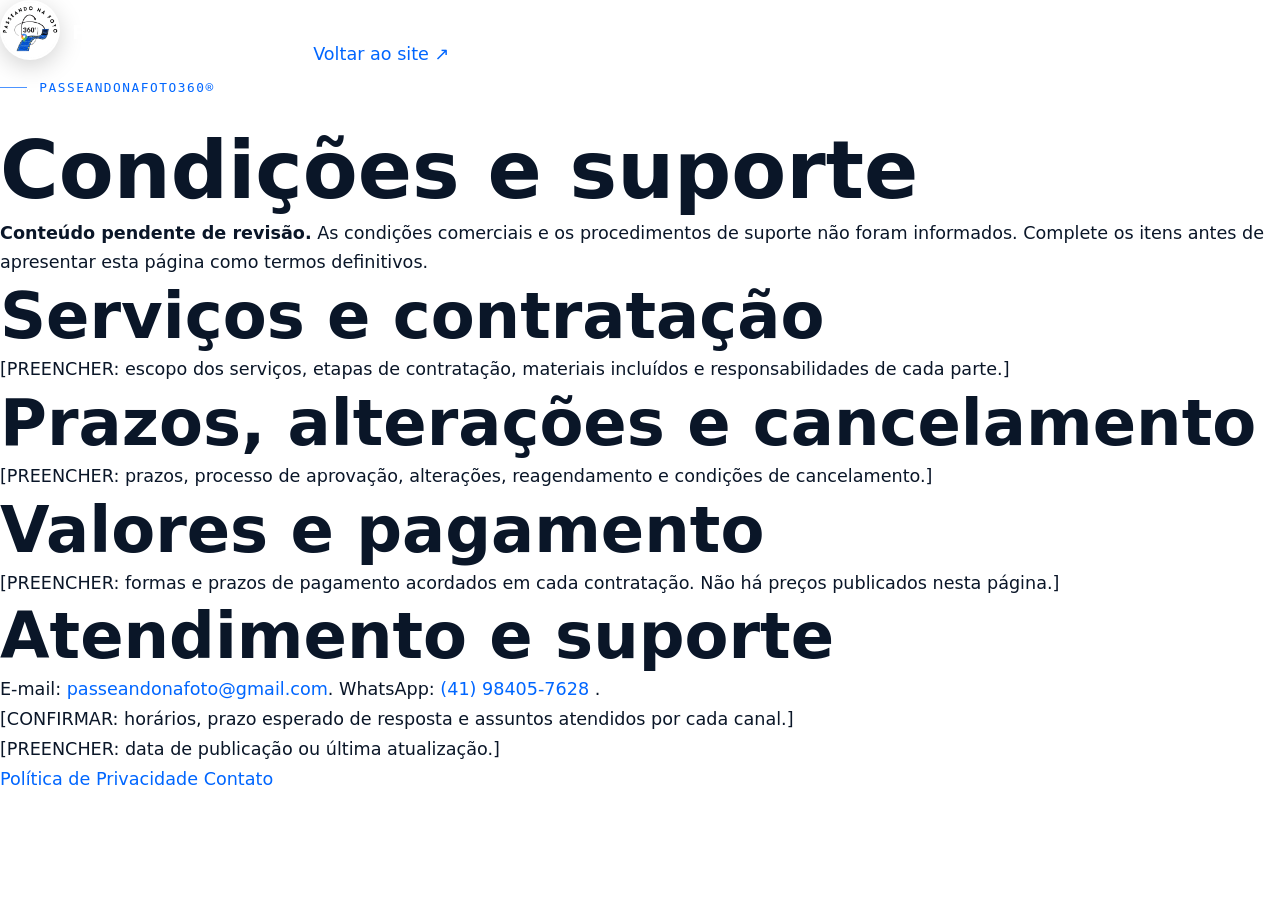
==== projetos/passeandonafoto360/condicoes-e-suporte.html @ 2d9ee75f "Add Passeandonafoto360 redesign case study Co-authored-by: Copilot <223556219+Copilot@users.noreply." ====
<!doctype html>
<html lang="pt-BR">
  <head>
    <meta charset="utf-8">
    <meta name="viewport" content="width=device-width, initial-scale=1">
    <meta name="robots" content="noindex,follow">
    <meta name="theme-color" content="#07101f">
    <title>Condições e suporte | Passeandonafoto360®</title>
    <meta
      name="description"
      content="Condições de atendimento e informações de suporte da Passeandonafoto360®."
    >
    <link rel="stylesheet" href="css/base.css">
    <link rel="stylesheet" href="css/layout.css">
  </head>
  <body class="legal-page">
    <a class="skip-link" href="#conteudo">Pular para o conteúdo</a>
    <header class="legal-top">
      <a class="brand" href="index.html" aria-label="Passeandonafoto360®, voltar ao início">
        <img
          class="brand-logo"
          src="assets/img/43f4f96f05412e91096c1b17351da0f0.png"
          width="732"
          height="732"
          alt=""
          loading="lazy"
        >
        <span class="brand-name">Passeandonafoto360<sup>®</sup></span>
      </a>
      <a class="legal-back" href="index.html">Voltar ao site <span aria-hidden="true">↗</span></a>
    </header>
    <main class="legal-content" id="conteudo">
      <p class="eyebrow eyebrow--blue">Passeandonafoto360®</p>
      <h1>Condições e suporte</h1>
      <p class="legal-notice">
        <strong>Conteúdo pendente de revisão.</strong> As condições comerciais e os
        procedimentos de suporte não foram informados. Complete os itens antes de
        apresentar esta página como termos definitivos.
      </p>
      <section aria-labelledby="conditions-services">
        <h2 id="conditions-services">Serviços e contratação</h2>
        <p>
          [PREENCHER: escopo dos serviços, etapas de contratação, materiais incluídos
          e responsabilidades de cada parte.]
        </p>
      </section>
      <section aria-labelledby="conditions-schedule">
        <h2 id="conditions-schedule">Prazos, alterações e cancelamento</h2>
        <p>
          [PREENCHER: prazos, processo de aprovação, alterações, reagendamento e
          condições de cancelamento.]
        </p>
      </section>
      <section aria-labelledby="conditions-payments">
        <h2 id="conditions-payments">Valores e pagamento</h2>
        <p>
          [PREENCHER: formas e prazos de pagamento acordados em cada contratação.
          Não há preços publicados nesta página.]
        </p>
      </section>
      <section aria-labelledby="conditions-support">
        <h2 id="conditions-support">Atendimento e suporte</h2>
        <p>
          E-mail:
          <a href="mailto:passeandonafoto@gmail.com">passeandonafoto@gmail.com</a>.
          WhatsApp:
          <a href="https://wa.me/5541984057628" target="_blank" rel="noopener noreferrer">
            (41) 98405-7628
          </a>.
        </p>
        <p>
          [CONFIRMAR: horários, prazo esperado de resposta e assuntos atendidos por cada canal.]
        </p>
      </section>
      <p class="legal-updated">[PREENCHER: data de publicação ou última atualização.]</p>
    </main>
    <footer class="legal-footer">
      <a href="politica-de-privacidade.html">Política de Privacidade</a>
      <a href="index.html#contato">Contato</a>
    </footer>
  </body>
</html>
---- projetos/passeandonafoto360/css/base.css ----
/* ==========================================================================
   BASE.CSS - Reset, variáveis, tipografia e utilitários globais
   ========================================================================== */

/* --------------------------------------------------------------------------
   1. CSS Custom Properties (Design Tokens)
   -------------------------------------------------------------------------- */
:root {
  /* Cores da marca */
  --color-brand: #0066FF;           /* Azul vibrante - cor principal */
  --color-brand-dark: #0044CC;      /* Azul mais escuro para hover */
  --color-brand-light: #4D94FF;     /* Azul claro para acentos */
  --color-navy: #0A1628;            /* Azul-marinho bem escuro (quase preto) */
  --color-navy-light: #142840;      /* Azul-marinho um pouco mais claro */
  --color-gray-light: #D3D3D3;      /* Cinza-claro */
  --color-gray-medium: #9CA3AF;     /* Cinza médio */
  --color-gray-dark: #4B5563;       /* Cinza escuro */
  --color-white: #FFFFFF;           /* Branco puro */
  --color-black: #000000;           /* Preto puro */

  /* Cores semânticas */
  --color-bg-primary: var(--color-white);
  --color-bg-secondary: var(--color-gray-light);
  --color-bg-dark: var(--color-navy);
  --color-text-primary: var(--color-navy);
  --color-text-secondary: var(--color-gray-dark);
  --color-text-on-dark: var(--color-white);
  --color-text-on-brand: var(--color-white);
  --color-border: rgba(10, 22, 40, 0.12);
  --color-border-dark: rgba(255, 255, 255, 0.15);

  /* Tipografia */
  --font-display: 'Space Grotesk', system-ui, sans-serif;
  --font-body: 'DM Sans', system-ui, sans-serif;
  --font-mono: ui-monospace, SFMono-Regular, 'SF Mono', Menlo, monospace;

  /* Pesos de fonte */
  --weight-regular: 400;
  --weight-medium: 500;
  --weight-semibold: 600;
  --weight-bold: 700;

  /* Tamanhos de fonte fluidos (clamp) */
  --text-xs: clamp(0.7rem, 0.65rem + 0.25vw, 0.8rem);
  --text-sm: clamp(0.8rem, 0.75rem + 0.25vw, 0.9rem);
  --text-base: clamp(1rem, 0.95rem + 0.25vw, 1.1rem);
  --text-lg: clamp(1.1rem, 1rem + 0.5vw, 1.25rem);
  --text-xl: clamp(1.25rem, 1.1rem + 0.75vw, 1.5rem);
  --text-2xl: clamp(1.5rem, 1.25rem + 1.25vw, 2rem);
  --text-3xl: clamp(2rem, 1.5rem + 2.5vw, 3rem);
  --text-4xl: clamp(2.5rem, 1.75rem + 3.75vw, 4rem);
  --text-5xl: clamp(3rem, 2rem + 5vw, 5rem);

  /* Espaçamento (base 8px) */
  --space-1: 0.25rem;   /* 4px */
  --space-2: 0.5rem;    /* 8px */
  --space-3: 0.75rem;   /* 12px */
  --space-4: 1rem;      /* 16px */
  --space-5: 1.25rem;   /* 20px */
  --space-6: 1.5rem;    /* 24px */
  --space-8: 2rem;      /* 32px */
  --space-10: 2.5rem;   /* 40px */
  --space-12: 3rem;     /* 48px */
  --space-16: 4rem;     /* 64px */
  --space-20: 5rem;     /* 80px */
  --space-24: 6rem;     /* 96px */

  /* Border radius */
  --radius-sm: 4px;
  --radius-md: 8px;
  --radius-lg: 12px;
  --radius-xl: 16px;
  --radius-full: 9999px;

  /* Sombras */
  --shadow-sm: 0 1px 2px rgba(10, 22, 40, 0.05);
  --shadow-md: 0 4px 6px -1px rgba(10, 22, 40, 0.1), 0 2px 4px -2px rgba(10, 22, 40, 0.1);
  --shadow-lg: 0 10px 15px -3px rgba(10, 22, 40, 0.1), 0 4px 6px -4px rgba(10, 22, 40, 0.1);
  --shadow-xl: 0 20px 25px -5px rgba(10, 22, 40, 0.1), 0 8px 10px -6px rgba(10, 22, 40, 0.1);
  --shadow-glow: 0 0 40px rgba(0, 102, 255, 0.3);

  /* Transições */
  --transition-fast: 150ms ease;
  --transition-base: 250ms ease;
  --transition-slow: 400ms ease;

  /* Z-index layers */
  --z-bg: -1;
  --z-base: 1;
  --z-sticky: 100;
  --z-header: 200;
  --z-modal: 300;
  --z-toast: 400;
  --z-tooltip: 500;

  /* Container */
  --container-max: 1280px;
  --container-padding: var(--space-6);

  /* Header height */
  --header-height: 80px;
}

/* Dark mode adjustments */
@media (prefers-color-scheme: dark) {
  :root {
    /* Mantemos as cores da marca, apenas ajustamos se needed */
  }
}

/* Reduzir movimento - acessibilidade */
@media (prefers-reduced-motion: reduce) {
  :root {
    --transition-fast: 0ms;
    --transition-base: 0ms;
    --transition-slow: 0ms;
  }
}

/* --------------------------------------------------------------------------
   2. Reset básico e normalização
   -------------------------------------------------------------------------- */
*,
*::before,
*::after {
  box-sizing: border-box;
  margin: 0;
  padding: 0;
}

html {
  font-size: 16px;
  scroll-behavior: smooth;
  -webkit-text-size-adjust: 100%;
  scroll-padding-top: calc(var(--header-height) + var(--space-6));
}

@media (prefers-reduced-motion: reduce) {
  html {
    scroll-behavior: auto;
  }
}

body {
  font-family: var(--font-body);
  font-size: var(--text-base);
  line-height: 1.6;
  color: var(--color-text-primary);
  background-color: var(--color-bg-primary);
  -webkit-font-smoothing: antialiased;
  -moz-osx-font-smoothing: grayscale;
  text-rendering: optimizeLegibility;
  overflow-x: clip;
}

@supports not (overflow-x: clip) {
  body {
    overflow-x: hidden;
  }
}

/* Tipografia base */
h1, h2, h3, h4, h5, h6 {
  font-family: var(--font-display);
  font-weight: var(--weight-bold);
  line-height: 1.2;
  color: var(--color-text-primary);
}

h1 { font-size: var(--text-5xl); }
h2 { font-size: var(--text-4xl); }
h3 { font-size: var(--text-3xl); }
h4 { font-size: var(--text-2xl); }
h5 { font-size: var(--text-xl); }
h6 { font-size: var(--text-lg); }

p {
  font-size: var(--text-base);
  line-height: 1.7;
}

a {
  color: var(--color-brand);
  text-decoration: none;
  transition: color var(--transition-fast);
}

a:hover {
  color: var(--color-brand-dark);
}

a:focus-visible {
  outline: 2px solid var(--color-brand);
  outline-offset: 2px;
  border-radius: var(--radius-sm);
}

img {
  max-width: 100%;
  height: auto;
  display: block;
}

/* Botões base */
.btn {
  display: inline-flex;
  align-items: center;
  justify-content: center;
  gap: var(--space-3);
  padding: var(--space-4) var(--space-8);
  font-family: var(--font-body);
  font-size: var(--text-base);
  font-weight: var(--weight-semibold);
  line-height: 1;
  border: 2px solid transparent;
  border-radius: var(--radius-full);
  cursor: pointer;
  transition: all var(--transition-base);
  text-decoration: none;
  white-space: nowrap;
}

.btn:focus-visible {
  outline: 2px solid var(--color-brand);
  outline-offset: 3px;
}

.btn--primary {
  background-color: var(--color-brand);
  color: var(--color-white);
  border-color: var(--color-brand);
}

.btn--primary:hover {
  background-color: var(--color-brand-dark);
  border-color: var(--color-brand-dark);
  transform: translateY(-2px);
  box-shadow: var(--shadow-lg);
}

.btn--secondary {
  background-color: transparent;
  color: var(--color-brand);
  border-color: var(--color-brand);
}

.btn--secondary:hover {
  background-color: var(--color-brand);
  color: var(--color-white);
  transform: translateY(-2px);
  box-shadow: var(--shadow-lg);
}

.btn--outline-light {
  background-color: transparent;
  color: var(--color-white);
  border-color: var(--color-white);
}

.btn--outline-light:hover {
  background-color: var(--color-white);
  color: var(--color-navy);
  transform: translateY(-2px);
}

.btn--ghost {
  background-color: transparent;
  color: var(--color-text-primary);
  border-color: transparent;
}

.btn--ghost:hover {
  background-color: var(--color-gray-light);
  color: var(--color-brand);
}

/* Tamanhos de botão */
.btn--sm {
  padding: var(--space-2) var(--space-5);
  font-size: var(--text-sm);
}

.btn--lg {
  padding: var(--space-5) var(--space-10);
  font-size: var(--text-lg);
}

/* Utilitários de layout */
.container {
  width: 100%;
  max-width: var(--container-max);
  margin: 0 auto;
  padding: 0 var(--container-padding);
}

.sr-only {
  position: absolute;
  width: 1px;
  height: 1px;
  padding: 0;
  margin: -1px;
  overflow: hidden;
  clip: rect(0, 0, 0, 0);
  white-space: nowrap;
  border: 0;
}

/* Skip link para acessibilidade */
.skip-link {
  position: absolute;
  top: -100%;
  left: var(--space-4);
  z-index: var(--z-tooltip);
  padding: var(--space-3) var(--space-4);
  background: var(--color-brand);
  color: var(--color-white);
  font-weight: var(--weight-semibold);
  border-radius: var(--radius-md);
  transition: top var(--transition-fast);
}

.skip-link:focus {
  top: var(--space-4);
}

/* Helper para texto circular (logo/selo 360°) */
.text-circular {
  display: inline-block;
  animation: rotate-360 20s linear infinite;
  transform-origin: center;
}

@keyframes rotate-360 {
  from { transform: rotate(0deg); }
  to { transform: rotate(360deg); }
}

/* Pausa animação em prefers-reduced-motion */
@media (prefers-reduced-motion: reduce) {
  .text-circular {
    animation: none;
  }
}

/* Glassmorphism / vidro fosco */
.glass {
  background: rgba(255, 255, 255, 0.1);
  backdrop-filter: blur(20px);
  -webkit-backdrop-filter: blur(20px);
  border: 1px solid rgba(255, 255, 255, 0.15);
}

.glass-dark {
  background: rgba(10, 22, 40, 0.3);
  backdrop-filter: blur(20px);
  -webkit-backdrop-filter: blur(20px);
  border: 1px solid rgba(255, 255, 255, 0.1);
}

/* Gradient text */
.gradient-text {
  background: linear-gradient(135deg, var(--color-brand), var(--color-brand-light));
  -webkit-background-clip: text;
  -webkit-text-fill-color: transparent;
  background-clip: text;
}

/* Divider ornamental */
.divider {
  width: 60px;
  height: 3px;
  background: linear-gradient(90deg, var(--color-brand), var(--color-brand-light));
  border-radius: var(--radius-full);
}

/* Scrollbar personalizada */
::-webkit-scrollbar {
  width: 8px;
  height: 8px;
}

::-webkit-scrollbar-track {
  background: var(--color-gray-light);
}

::-webkit-scrollbar-thumb {
  background: var(--color-brand);
  border-radius: var(--radius-full);
}

::-webkit-scrollbar-thumb:hover {
  background: var(--color-brand-dark);
}

/* Selection */
::selection {
  background: var(--color-brand);
  color: var(--color-white);
}
---- projetos/passeandonafoto360/css/layout.css ----
/* ==========================================================================
   LAYOUT.CSS - Layout styles for the Passeandonafoto360® page
   ========================================================================== */

/* --------------------------------------------------------------------------
   1. Site Header
   -------------------------------------------------------------------------- */
.site-header {
  position: fixed;
  inset: 0 0 auto;
  z-index: var(--z-header);
  color: var(--color-white);
  transition:
    background-color var(--transition-base),
    color var(--transition-base),
    transform var(--transition-base),
    box-shadow var(--transition-base);
}

.site-header.is-scrolled {
  background: rgba(10, 22, 40, 0.78);
  -webkit-backdrop-filter: blur(18px);
  backdrop-filter: blur(18px);
  box-shadow: 0 1px 0 rgba(255, 255, 255, 0.12);
}

.site-header.is-hidden {
  transform: translateY(-100%);
}

.header-progress {
  position: absolute;
  inset: auto 0 0;
  height: 2px;
  background: var(--color-brand-light);
  transform: scaleX(0);
  transform-origin: left center;
}

.header-inner {
  width: min(100%, var(--container-max));
  padding-inline: var(--container-padding);
  min-height: var(--header-height);
  margin-inline: auto;
  display: flex;
  align-items: center;
  justify-content: space-between;
  gap: var(--space-8);
}

.brand {
  display: inline-flex;
  align-items: center;
  gap: var(--space-3);
  color: var(--color-white);
  font-family: var(--font-display);
  font-size: var(--text-lg);
  font-weight: var(--weight-bold);
  letter-spacing: -0.045em;
}

.brand:hover {
  color: var(--color-white);
}

.brand-mark {
  display: grid;
  width: 2.45rem;
  aspect-ratio: 1;
  place-items: center;
  border: 1px solid rgba(255, 255, 255, 0.7);
  border-radius: 50%;
  font-family: var(--font-mono);
  font-size: var(--text-xs);
  letter-spacing: -0.08em;
}

.brand-mark > span {
  font-family: var(--font-display);
  font-weight: var(--weight-bold);
}

.primary-navigation {
  display: flex;
  align-items: center;
  gap: clamp(var(--space-6), 4vw, var(--space-12));
}

.primary-navigation a {
  color: inherit;
  font-size: var(--text-sm);
  font-weight: var(--weight-medium);
}

.primary-navigation a:hover {
  color: var(--color-brand-light);
}

.nav-contact {
  display: inline-flex;
  align-items: center;
  gap: var(--space-2);
  padding: 0.65rem 1rem;
  border: 1px solid rgba(255, 255, 255, 0.5);
  border-radius: var(--radius-full);
}

.nav-contact span {
  color: var(--color-brand-light);
}

.menu-toggle {
  display: none;
  width: 2.75rem;
  aspect-ratio: 1;
  place-items: center;
  border: 1px solid rgba(255, 255, 255, 0.5);
  border-radius: 50%;
  color: var(--color-white);
  background: transparent;
  cursor: pointer;
}

.menu-toggle-lines,
.menu-toggle-lines::before,
.menu-toggle-lines::after {
  display: block;
  width: 1rem;
  height: 1px;
  background: currentColor;
  transition: transform var(--transition-base);
}

.menu-toggle-lines {
  position: relative;
}

.menu-toggle-lines::before,
.menu-toggle-lines::after {
  position: absolute;
  content: "";
  left: 0;
}

.menu-toggle-lines::before {
  transform: translateY(-5px);
}

.menu-toggle-lines::after {
  transform: translateY(5px);
}

.menu-toggle[aria-expanded="true"] .menu-toggle-lines {
  background: transparent;
}

.menu-toggle[aria-expanded="true"] .menu-toggle-lines::before {
  transform: rotate(45deg);
}

.menu-toggle[aria-expanded="true"] .menu-toggle-lines::after {
  transform: rotate(-45deg);
}

/* --------------------------------------------------------------------------
   2. Hero Section
   -------------------------------------------------------------------------- */
.hero {
  position: relative;
  display: grid;
  min-height: min(900px, 100svh);
  min-height: max(680px, 100svh);
  overflow: clip;
  isolation: isolate;
  color: var(--color-white);
  background: #101f35;
}

.hero-backdrop,
.hero-shade,
.hero-grain,
.hero-topline,
.hero-orbit,
.hero-content,
.hero-bottomline,
.hero-scroll {
  position: absolute;
}

/* Backdrop - fundo com gradientes radiais */
.hero-backdrop {
  z-index: -3;
  inset: -8%;
  background:
    radial-gradient(ellipse at 74% 31%, rgba(56, 125, 193, 0.55), transparent 34%),
    radial-gradient(ellipse at 25% 80%, rgba(0, 102, 255, 0.35), transparent 38%),
    linear-gradient(135deg, #253d56 0%, #142840 44%, #07101f 100%);
  transform: scale(1.08);
}

.hero-backdrop::before,
.hero-backdrop::after {
  position: absolute;
  content: "";
  border: 1px solid rgba(255, 255, 255, 0.11);
  border-radius: 50%;
  aspect-ratio: 1;
}

.hero-backdrop::before {
  width: min(72vw, 840px);
  right: -5%;
  top: 10%;
}

.hero-backdrop::after {
  width: min(50vw, 580px);
  right: 6%;
  top: 20%;
}

/* Shade - overlay escuro para legibilidade */
.hero-shade {
  z-index: -2;
  inset: 0;
  background:
    linear-gradient(90deg, rgba(7, 16, 31, 0.82), rgba(7, 16, 31, 0.12) 85%),
    linear-gradient(0deg, rgba(7, 16, 31, 0.54), transparent 52%);
}

/* Grain textura sutil */
.hero-grain {
  z-index: -1;
  inset: 0;
  pointer-events: none;
  opacity: 0.18;
  background-image: radial-gradient(rgba(255, 255, 255, 0.32) 0.55px, transparent 0.65px);
  background-size: 5px 5px;
  mask-image: linear-gradient(90deg, #000, transparent 80%);
}

/* Top line - linha superior com marca e nota */
.hero-topline {
  top: calc(var(--header-height) + clamp(1.5rem, 5vh, 3.75rem));
  left: max(var(--container-padding), calc((100vw - var(--container-max)) / 2));
  right: max(var(--container-padding), calc((100vw - var(--container-max)) / 2));
  display: flex;
  align-items: center;
  justify-content: space-between;
}

.hero-topline .eyebrow {
  margin: 0;
}

.eyebrow {
  display: inline-flex;
  align-items: center;
  gap: var(--space-3);
  margin-bottom: var(--space-6);
  color: rgba(255, 255, 255, 0.78);
  font-family: var(--font-mono);
  font-size: var(--text-xs);
  letter-spacing: 0.12em;
  text-transform: uppercase;
}

.eyebrow::before {
  width: 1.7rem;
  height: 1px;
  content: "";
  background: var(--color-brand-light);
}

.hero-topline-note {
  color: rgba(255, 255, 255, 0.68);
  font-family: var(--font-mono);
  font-size: var(--text-xs);
  letter-spacing: 0.03em;
}

/* Orbit - selo 360° girando */
.hero-orbit {
  top: 23%;
  right: clamp(8%, calc((100vw - var(--container-max)) / 2), 18%);
  display: grid;
  width: clamp(112px, 15vw, 190px);
  aspect-ratio: 1;
  place-items: center;
  border: 1px solid rgba(255, 255, 255, 0.45);
  border-radius: 50%;
  color: var(--color-white);
  background: rgba(255, 255, 255, 0.07);
  -webkit-backdrop-filter: blur(8px);
  backdrop-filter: blur(8px);
}

.hero-orbit::before,
.hero-orbit::after {
  position: absolute;
  inset: 10%;
  border: 1px solid rgba(255, 255, 255, 0.2);
  border-radius: 50%;
  content: "";
}

.hero-orbit::after {
  inset: -8%;
  border-color: rgba(169, 203, 255, 0.35);
}

.hero-orbit .text-circular {
  font-family: var(--font-display);
  font-size: clamp(1.5rem, 4vw, 3rem);
  font-weight: var(--weight-bold);
  letter-spacing: -0.08em;
}

.orbit-caption {
  position: absolute;
  bottom: -2.1rem;
  color: rgba(255, 255, 255, 0.55);
  font-family: var(--font-mono);
  font-size: 0.58rem;
  letter-spacing: 0.12em;
  text-transform: uppercase;
  white-space: nowrap;
}

/* Hero Content - título e CTA principal */
.hero-content {
  inset: 50% auto auto max(8vw, calc((100vw - var(--container-max)) / 2));
  width: min(760px, 80vw);
  transform: translateY(-45%);
}

.hero-kicker {
  margin-bottom: var(--space-5);
  color: var(--color-brand-light);
  font-family: var(--font-mono);
  font-size: var(--text-xs);
  letter-spacing: 0.13em;
  text-transform: uppercase;
}

.hero h1 {
  max-width: 13ch;
  color: var(--color-white);
  font-size: clamp(3.2rem, 8.5vw, 7.5rem);
  letter-spacing: -0.075em;
  line-height: 0.98;
}

.hero h1 span {
  display: block;
  color: var(--color-brand-light);
}

.hero-subtitle {
  max-width: 29rem;
  margin-top: var(--space-8);
  color: rgba(255, 255, 255, 0.84);
  font-family: var(--font-display);
  font-size: clamp(var(--text-lg), 2vw, var(--text-2xl));
  font-weight: var(--weight-medium);
  line-height: 1.3;
}

.btn--hero {
  display: inline-flex;
  justify-content: space-between;
  min-width: 15.5rem;
  margin-top: var(--space-8);
  padding: 0.85rem 0.9rem 0.85rem 1.25rem;
  border: 1px solid rgba(255, 255, 255, 0.68);
  border-radius: var(--radius-full);
  color: #fff;
  background: rgba(255, 255, 255, 0.06);
  font-size: var(--text-sm);
  transition:
    color var(--transition-base),
    background-color var(--transition-base),
    border-color var(--transition-base),
    transform var(--transition-base);
}

.btn--hero:hover {
  transform: translateY(-3px);
  border-color: #fff;
  color: var(--color-navy);
  background: #fff;
}

.btn-arrow {
  display: grid;
  width: 2rem;
  aspect-ratio: 1;
  place-items: center;
  border-radius: 50%;
  color: var(--color-navy);
  background: var(--color-brand-light);
  font-size: 1rem;
  transition: transform var(--transition-base);
}

.btn--hero:hover .btn-arrow {
  transform: rotate(45deg);
}

/* Bottom line - linha inferior */
.hero-bottomline {
  bottom: var(--space-8);
  left: max(var(--container-padding), calc((100vw - var(--container-max)) / 2));
  right: max(5rem, calc((100vw - var(--container-max)) / 2));
  display: flex;
  justify-content: space-between;
  padding-top: var(--space-4);
  border-top: 1px solid rgba(255, 255, 255, 0.2);
}

.hero-bottomline span {
  color: rgba(255, 255, 255, 0.68);
  font-family: var(--font-mono);
  font-size: var(--text-xs);
  letter-spacing: 0.03em;
}

/* Scroll indicator */
.hero-scroll {
  right: max(var(--container-padding), calc((100vw - var(--container-max)) / 2));
  bottom: 6rem;
  display: flex;
  align-items: center;
  gap: 0.7rem;
  color: rgba(255, 255, 255, 0.75);
  font-family: var(--font-mono);
  font-size: var(--text-xs);
  letter-spacing: 0.1em;
  text-transform: uppercase;
  writing-mode: horizontal-tb;
}

.scroll-line {
  position: relative;
  display: block;
  width: 3rem;
  height: 1px;
  overflow: hidden;
  background: rgba(255, 255, 255, 0.35);
}

.scroll-line::after {
  position: absolute;
  inset: 0;
  content: "";
  background: var(--color-brand-light);
  transform: translateX(-100%);
  animation: scroll-line 1.8s ease-in-out infinite;
}

@keyframes scroll-line {
  50%, 100% { transform: translateX(100%); }
}

/* --------------------------------------------------------------------------
   3. Partnerships Section (Parcerias)
   -------------------------------------------------------------------------- */
.section-pad {
  padding-block: clamp(5.5rem, 11vw, 10rem);
}

.partnerships {
  position: relative;
  padding-block: clamp(5.5rem, 10vw, 9rem);
  background: var(--color-brand);
  overflow: hidden;
}

.partnerships-grid {
  display: grid;
  grid-template-columns: minmax(280px, 0.82fr) minmax(0, 1.18fr);
  align-items: center;
  gap: clamp(3rem, 9vw, 9rem);
}

.partnership-visual {
  position: relative;
  min-height: 370px;
  display: grid;
  place-items: center;
}

.partnership-art {
  position: relative;
  display: grid;
  width: min(100%, 410px);
  min-height: 330px;
  place-items: center;
  overflow: hidden;
  border: 1px solid rgba(255, 255, 255, 0.22);
  border-radius: 48% 48% 12px 12px;
  background:
    radial-gradient(ellipse at 50% 46%, rgba(255, 255, 255, 0.22), transparent 33%),
    linear-gradient(145deg, rgba(4, 41, 126, 0.48), rgba(3, 45, 122, 0.08));
}

.partnership-art::before,
.partnership-art::after {
  position: absolute;
  width: 72%;
  aspect-ratio: 1;
  border: 1px solid rgba(255, 255, 255, 0.16);
  border-radius: 50%;
  content: "";
}

.partnership-art::after {
  width: 54%;
  border-style: dashed;
}

.brand-mark--large {
  z-index: 1;
  width: 8rem;
  border-color: rgba(255, 255, 255, 0.86);
  background: rgba(255, 255, 255, 0.12);
}

.brand-mark--large > span {
  font-size: 1.55rem;
}

.partnership-stamp {
  position: absolute;
  bottom: 13%;
  left: 10%;
  color: rgba(255, 255, 255, 0.72);
  font-family: var(--font-mono);
  font-size: var(--text-xs);
  letter-spacing: 0.14em;
  line-height: 1.7;
}

.partnership-spark {
  position: absolute;
  top: 14%;
  right: 14%;
  color: #b7d4ff;
  font-size: 2rem;
}

.image-note {
  position: absolute;
  right: 0;
  bottom: 0;
  color: rgba(255, 255, 255, 0.72);
  font-family: var(--font-mono);
  font-size: var(--text-xs);
}

.eyebrow--blue {
  color: var(--color-brand);
}

.partnership-copy .eyebrow {
  color: rgba(255, 255, 255, 0.72);
}

.partnerships .section-title {
  color: #fff;
}

.section-title {
  max-width: 13ch;
  margin-bottom: var(--space-6);
  font-size: clamp(2.6rem, 5.5vw, 5rem);
  letter-spacing: -0.075em;
  line-height: 0.98;
}

.section-title span {
  color: var(--color-brand);
}

.partnerships .section-title span {
  color: #b6d2ff;
}

.body-copy {
  max-width: 48ch;
  color: #495467;
  font-size: var(--text-base);
  line-height: 1.8;
}

.body-copy--light {
  color: rgba(255, 255, 255, 0.72);
}

.text-link {
  display: inline-flex;
  gap: var(--space-4);
  align-items: center;
  margin-top: var(--space-8);
  color: #fff;
  font-size: var(--text-sm);
  font-weight: var(--weight-semibold);
}

.text-link span {
  display: grid;
  width: 2.2rem;
  aspect-ratio: 1;
  place-items: center;
  border: 1px solid rgba(255, 255, 255, 0.6);
  border-radius: 50%;
  transition: transform var(--transition-base);
}

.text-link:hover {
  color: #fff;
}

.text-link:hover span {
  transform: translate(3px, -3px);
}

/* --------------------------------------------------------------------------
   4. Reveal Animations (base styles)
   -------------------------------------------------------------------------- */
.reveal {
  opacity: 1;
  transform: translateY(0);
  transition:
    opacity 700ms ease,
    transform 700ms cubic-bezier(0.2, 0.7, 0.2, 1);
}

html.js-ready .reveal:not(.is-visible) {
  opacity: 0;
  transform: translateY(1.25rem);
}

.reveal[data-reveal-delay="1"] { transition-delay: 100ms; }
.reveal[data-reveal-delay="2"] { transition-delay: 200ms; }
.reveal[data-reveal-delay="3"] { transition-delay: 300ms; }

/* --------------------------------------------------------------------------
   5. Responsive - Mobile (< 720px)
   -------------------------------------------------------------------------- */
@media (max-width: 720px) {
  :root {
    --header-height: 70px;
    --container-padding: var(--space-5);
  }

  .header-inner {
    gap: var(--space-4);
  }

  .brand {
    font-size: var(--text-base);
  }

  .brand-mark {
    width: 2.15rem;
  }

  .menu-toggle {
    display: grid;
    z-index: 1;
  }

  .primary-navigation {
    position: absolute;
    inset: var(--header-height) 0 auto;
    display: grid;
    gap: 0;
    padding: var(--space-3) var(--container-padding) var(--space-6);
    color: var(--color-white);
    background: rgba(10, 22, 40, 0.96);
    -webkit-backdrop-filter: blur(18px);
    backdrop-filter: blur(18px);
    opacity: 0;
    visibility: hidden;
    transform: translateY(-0.5rem);
    transition:
      opacity var(--transition-base),
      transform var(--transition-base),
      visibility var(--transition-base);
  }

  .primary-navigation.is-open {
    opacity: 1;
    visibility: visible;
    transform: translateY(0);
  }

  .primary-navigation a {
    padding-block: var(--space-4);
    border-bottom: 1px solid rgba(255, 255, 255, 0.12);
  }

  .nav-contact {
    width: fit-content;
    margin-top: var(--space-3);
  }

  .hero {
    min-height: max(700px, 100svh);
  }

  .hero-topline {
    top: calc(var(--header-height) + 1.5rem);
    right: var(--container-padding);
    left: var(--container-padding);
  }

  .hero-topline-note {
    display: none;
  }

  .hero-content {
    inset: 53% var(--container-padding) auto;
    width: auto;
  }

  .hero h1 {
    max-width: 8ch;
    font-size: clamp(3.8rem, 16vw, 6rem);
  }

  .hero-subtitle {
    max-width: 18rem;
    margin-top: var(--space-6);
  }

  .hero-orbit {
    top: 17%;
    right: var(--container-padding);
    width: 105px;
  }

  .hero-orbit .text-circular {
    font-size: 2.1rem;
  }

  .orbit-caption {
    display: none;
  }

  .hero-bottomline {
    right: var(--container-padding);
    bottom: var(--space-5);
    left: var(--container-padding);
    font-size: 0.58rem;
  }

  .hero-bottomline span:last-child {
    display: none;
  }

  .hero-scroll {
    right: var(--container-padding);
    bottom: 4.5rem;
  }

  .partnerships-grid {
    grid-template-columns: 1fr;
    gap: var(--space-8);
  }

  .partnership-visual {
    min-height: 280px;
    order: 2;
  }

  .partnership-art {
    min-height: 260px;
  }

  .partnership-copy {
    order: 1;
  }

  .section-title {
    max-width: 12ch;
  }
}

@media (max-width: 380px) {
  .brand {
    gap: var(--space-2);
    font-size: var(--text-sm);
  }

  .brand-name {
    font-size: 0.82rem;
  }

  .hero h1 {
    font-size: 3.45rem;
  }
}

/* --------------------------------------------------------------------------
   6. Prefers Reduced Motion
   -------------------------------------------------------------------------- */
@media (prefers-reduced-motion: reduce) {
  .scroll-line::after {
    animation: none;
  }

  .text-circular {
    animation: none;
  }

  .hero-content[data-parallax] {
    transform: translateY(-45%) !important;
  }
}

/* Component styles for images, navigation, content sections, and contact elements. */
.header-inner {
  min-height: var(--header-height);
}

.brand-logo {
  display: block;
  width: 3.75rem;
  height: 3.75rem;
  flex: 0 0 auto;
  border: 2px solid rgba(255, 255, 255, 0.9);
  border-radius: 50%;
  background: #fff;
  box-shadow: 0 6px 24px rgba(0, 0, 0, 0.18);
  object-fit: cover;
}

.brand--footer .brand-logo {
  width: 2.75rem;
  height: 2.75rem;
}

.hero {
  min-height: max(680px, 100svh);
}

.hero-backdrop {
  overflow: hidden;
}

.hero-photo {
  position: absolute;
  inset: -5%;
  width: 110%;
  height: 110%;
  max-width: none;
  object-fit: cover;
  object-position: center 46%;
  opacity: 0.62;
  filter: saturate(0.78);
}

.hero-backdrop::before,
.hero-backdrop::after {
  z-index: 1;
  pointer-events: none;
}

.hero-topline,
.hero-bottomline,
.hero-scroll {
  z-index: 2;
}

.hero-orbit,
.hero-content {
  z-index: 2;
}

.hero-orbit {
  width: clamp(180px, 20vw, 248px);
}

.hero-orbit-logo {
  display: block;
  width: 76%;
  height: auto;
  aspect-ratio: 1;
  border: 5px solid rgba(255, 255, 255, 0.9);
  border-radius: 50%;
  background: #fff;
  box-shadow: 0 16px 50px rgba(3, 12, 27, 0.35);
  object-fit: cover;
}

.orbit-caption {
  left: 50%;
  transform: translateX(-50%);
}

.hero-bottomline {
  right: max(14rem, calc((100vw - var(--container-max)) / 2));
}

.hero-bottomline > span {
  flex: 0 0 auto;
}

.partnership-visual {
  min-height: 390px;
}

.partnership-photo-frame {
  position: relative;
  width: min(100%, 340px);
  aspect-ratio: 0.78;
  margin: 0;
  overflow: hidden;
  border: 1px solid rgba(255, 255, 255, 0.45);
  border-radius: 48% 48% var(--radius-md) var(--radius-md);
  box-shadow: 0 24px 70px rgba(3, 25, 82, 0.3);
}

.partnership-photo-frame::after {
  position: absolute;
  inset: 45% 0 0;
  content: "";
  background: linear-gradient(transparent, rgba(4, 17, 43, 0.78));
}

.partnership-photo-frame > img {
  width: 100%;
  height: 100%;
  object-fit: cover;
  object-position: center 42%;
}

.partnership-photo-frame figcaption {
  position: absolute;
  z-index: 1;
  right: var(--space-5);
  bottom: var(--space-5);
  left: var(--space-5);
  color: #fff;
  font-family: var(--font-display);
  font-size: var(--text-sm);
  font-weight: var(--weight-semibold);
}

.partnership-logo {
  position: absolute;
  top: 0;
  right: 2%;
  z-index: 2;
  width: clamp(5.5rem, 11vw, 8rem);
  height: auto;
  border: 4px solid rgba(255, 255, 255, 0.8);
  border-radius: 50%;
  background: #fff;
  box-shadow: 0 12px 32px rgba(3, 25, 82, 0.22);
}

.site-footer {
  color: #fff;
  background: #07101f;
}

.footer-inner {
  display: flex;
  align-items: center;
  justify-content: space-between;
  flex-wrap: wrap;
  gap: var(--space-6);
  padding-block: var(--space-8);
}

.site-footer .brand {
  color: #fff;
  font-size: var(--text-sm);
}

.site-footer p,
.footer-top,
.footer-legal a {
  color: rgba(255, 255, 255, 0.72);
  font-size: var(--text-xs);
}

.footer-top:hover,
.footer-legal a:hover {
  color: #fff;
}

.footer-legal {
  display: flex;
  flex-wrap: wrap;
  gap: var(--space-5);
}

.whatsapp-float {
  position: fixed;
  right: clamp(1rem, 3vw, 2rem);
  bottom: max(1rem, env(safe-area-inset-bottom));
  z-index: var(--z-tooltip);
  display: inline-flex;
  align-items: center;
  gap: 0.55rem;
  padding: 0.55rem 1rem 0.55rem 0.7rem;
  border: 1px solid rgba(255, 255, 255, 0.78);
  border-radius: var(--radius-full);
  color: #fff;
  background: #159b63;
  box-shadow: 0 8px 26px rgba(4, 35, 25, 0.28);
  font-size: var(--text-sm);
  font-weight: var(--weight-semibold);
  transition:
    background-color var(--transition-base),
    box-shadow var(--transition-base),
    transform var(--transition-base);
}

.whatsapp-float svg {
  width: 1.7rem;
  fill: currentColor;
}

.whatsapp-float:hover {
  transform: translateY(-3px);
  color: #fff;
  background: #087c4b;
  box-shadow: 0 12px 32px rgba(4, 35, 25, 0.38);
}

@media (max-width: 720px) {
  .brand-logo {
    width: 3.25rem;
    height: 3.25rem;
  }

  .hero-orbit {
    top: 17%;
    width: 6.75rem;
  }

  .hero-orbit-logo {
    width: 78%;
    border-width: 3px;
  }

  .partnership-visual {
    min-height: 300px;
    width: min(100%, 420px);
    margin-inline: auto;
  }

  .partnership-photo-frame {
    width: min(80%, 300px);
  }

  .partnership-logo {
    right: 0;
    width: 5.75rem;
  }

  .footer-inner {
    align-items: flex-start;
    flex-direction: column;
  }

  .footer-legal {
    gap: var(--space-4);
  }

  .whatsapp-float {
    right: 0.75rem;
    bottom: max(0.75rem, env(safe-area-inset-bottom));
  }
}

@media (prefers-reduced-motion: reduce) {
  .whatsapp-float {
    transition: none;
  }
}

.services {
  position: relative;
  isolation: isolate;
  overflow: hidden;
  color: #fff;
  background: #07101f;
}

.services-backdrop,
.services-overlay {
  position: absolute;
  inset: 0;
  z-index: -2;
}

.services-backdrop {
  overflow: hidden;
  background:
    radial-gradient(ellipse at 73% 36%, rgba(1, 103, 255, 0.24), transparent 37%),
    linear-gradient(125deg, #1b2b3c, #08111e 72%);
}

.services-photo {
  position: absolute;
  inset: -8% 0;
  width: 100%;
  height: 116%;
  max-width: none;
  object-fit: cover;
  object-position: center 38%;
  opacity: 0.43;
  filter: saturate(0.75);
}

.services-overlay {
  z-index: -1;
  background:
    linear-gradient(90deg, rgba(4, 12, 24, 0.78), rgba(4, 12, 24, 0.48)),
    linear-gradient(0deg, rgba(4, 12, 24, 0.52), transparent);
}

.services-grid {
  display: grid;
  grid-template-columns: minmax(0, 0.75fr) minmax(0, 1.25fr);
  align-items: center;
  gap: clamp(2.5rem, 8vw, 8rem);
}

.services .eyebrow,
.testimonials .eyebrow,
.contact-cta .eyebrow {
  color: rgba(255, 255, 255, 0.72);
}

.section-title--light {
  color: #fff;
}

.section-title--light span {
  color: #b6d2ff;
}

.service-list {
  position: relative;
  z-index: 1;
}

.service-card {
  display: grid;
  grid-template-columns: 2.5rem minmax(0, 1fr) auto;
  align-items: center;
  gap: var(--space-5);
  padding-block: clamp(1.5rem, 3vw, 2.5rem);
  border-top: 1px solid rgba(255, 255, 255, 0.25);
}

.service-card:last-child {
  border-bottom: 1px solid rgba(255, 255, 255, 0.25);
}

.service-number,
.work-category {
  color: #a9cbff;
  font-family: var(--font-mono);
  font-size: var(--text-xs);
}

.service-card h3 {
  color: #fff;
  font-size: clamp(1.35rem, 2.8vw, 2.5rem);
  letter-spacing: -0.05em;
}

.service-card > a {
  display: inline-flex;
  align-items: center;
  gap: 0.45rem;
  padding: 0.45rem 0.65rem;
  border: 1px solid rgba(255, 255, 255, 0.42);
  border-radius: var(--radius-full);
  color: #fff;
  font-size: var(--text-xs);
  white-space: nowrap;
}

.service-card > a:hover {
  color: var(--color-navy);
  background: #fff;
}

.services-decoration {
  position: absolute;
  right: -0.03em;
  bottom: -0.58em;
  z-index: -1;
  color: rgba(255, 255, 255, 0.035);
  font-family: var(--font-display);
  font-size: clamp(18rem, 45vw, 45rem);
  font-weight: 700;
  letter-spacing: -0.15em;
  line-height: 1;
  pointer-events: none;
}

.feature-section {
  background: #f0f1f3;
}

.feature-grid,
.personalized-grid {
  display: grid;
  grid-template-columns: minmax(0, 0.9fr) minmax(0, 1.1fr);
  align-items: center;
  gap: clamp(2.5rem, 8vw, 8rem);
}

.feature-copy,
.personalized-copy {
  padding-block: var(--space-8);
}

.btn--dark {
  display: inline-flex;
  align-items: center;
  gap: var(--space-8);
  margin-top: var(--space-8);
  padding: 0.85rem 1.1rem;
  border: 1px solid var(--color-navy);
  border-radius: var(--radius-full);
  color: var(--color-navy);
  background: transparent;
  font-size: var(--text-sm);
}

.btn--dark:hover {
  transform: translateY(-2px);
  color: #fff;
  background: var(--color-navy);
}

.btn--dark .btn-arrow {
  color: #fff;
  background: var(--color-brand);
}

.feature-visual,
.personalized-visual {
  position: relative;
}

.image-placeholder {
  position: relative;
  min-height: clamp(320px, 42vw, 540px);
  overflow: hidden;
  isolation: isolate;
  background: #24384c;
}

.image-placeholder::after {
  position: absolute;
  z-index: -1;
  inset: 35% 0 0;
  content: "";
  background: linear-gradient(transparent, rgba(4, 12, 24, 0.65));
}

.image-placeholder > img {
  position: absolute;
  z-index: -2;
  inset: -10% 0;
  width: 100%;
  height: 120%;
  max-width: none;
  object-fit: cover;
  object-position: center;
  transition: transform 700ms cubic-bezier(0.2, 0.7, 0.2, 1);
}

.feature-visual:hover .image-placeholder > img {
  transform: scale(1.035);
}

.image-placeholder--food > img {
  object-position: center 48%;
}

.image-placeholder--people {
  min-height: clamp(340px, 45vw, 580px);
}

.image-placeholder--people > img {
  object-position: center 40%;
}

.placeholder-label {
  position: absolute;
  right: var(--space-6);
  bottom: var(--space-6);
  left: var(--space-6);
  display: flex;
  justify-content: space-between;
  gap: var(--space-4);
  color: #fff;
  font-family: var(--font-mono);
  font-size: var(--text-xs);
  letter-spacing: 0.08em;
  text-transform: uppercase;
}

.visual-index {
  display: block;
  margin-top: var(--space-4);
  color: #637086;
  font-family: var(--font-mono);
  font-size: 0.68rem;
  letter-spacing: 0.1em;
}

.personalized {
  background: #fff;
}

.personalized-grid {
  grid-template-columns: minmax(0, 1.1fr) minmax(0, 0.9fr);
}

.client-count {
  display: flex;
  align-items: baseline;
  flex-wrap: wrap;
  gap: var(--space-3);
  margin-top: var(--space-10);
  padding-top: var(--space-6);
  border-top: 1px solid rgba(7, 16, 31, 0.16);
}

.client-count-number {
  color: var(--color-brand);
  font-family: var(--font-display);
  font-size: clamp(3.8rem, 7vw, 6.5rem);
  font-weight: var(--weight-bold);
  letter-spacing: -0.09em;
  line-height: 0.9;
}

.client-count-prefix,
.client-count-label {
  color: #495467;
  font-size: var(--text-sm);
}

.work-section {
  background: #f3f4f6;
}

.section-heading,
.testimonials-heading {
  display: flex;
  align-items: end;
  justify-content: space-between;
  gap: var(--space-8);
  margin-bottom: clamp(2rem, 5vw, 4.5rem);
}

.section-heading .section-title,
.testimonials-heading .section-title {
  margin-bottom: 0;
}

.heading-aside {
  padding-bottom: 0.4rem;
  color: #637086;
  font-family: var(--font-mono);
  font-size: var(--text-xs);
}

.work-grid {
  display: grid;
  grid-template-columns: repeat(2, minmax(0, 1fr));
  gap: clamp(var(--space-6), 4vw, var(--space-12));
}

.work-card {
  min-width: 0;
}

.image-placeholder--drink,
.image-placeholder--landscape {
  min-height: clamp(260px, 36vw, 470px);
}

.work-caption {
  display: grid;
  grid-template-columns: minmax(8rem, 0.45fr) minmax(0, 1fr);
  gap: var(--space-5);
  padding-top: var(--space-5);
}

.work-category {
  color: var(--color-brand);
  letter-spacing: 0.08em;
  text-transform: uppercase;
}

.work-caption p {
  max-width: 43ch;
  color: #495467;
  font-size: var(--text-sm);
  line-height: 1.7;
}

.work-caption .work-link {
  grid-column: 2;
  justify-self: start;
  margin-top: var(--space-2);
  color: var(--color-navy);
}

.work-caption .work-link span {
  border-color: rgba(7, 16, 31, 0.45);
}

.work-caption .work-link:hover {
  color: var(--color-brand);
}

.film-gallery {
  position: relative;
  color: #fff;
  background: #07101f;
}

.film-gallery-sticky {
  position: relative;
  display: flex;
  min-height: 100vh;
  min-height: 100svh;
  flex-direction: column;
  justify-content: center;
  gap: clamp(2rem, 5vh, 4rem);
  overflow: hidden;
  padding-block: clamp(5rem, 10vh, 8rem);
}

.film-gallery-enhanced {
  height: calc(var(--gallery-viewport-height, 100vh) + var(--gallery-distance, 0px));
}

.film-gallery-enhanced .film-gallery-sticky {
  position: -webkit-sticky;
  position: sticky;
  top: 0;
  height: var(--gallery-viewport-height, 100vh);
  min-height: 0;
  padding-block: var(--header-height) 2rem;
}

.film-gallery-heading {
  display: flex;
  align-items: end;
  justify-content: space-between;
  gap: var(--space-6);
}

.film-gallery-heading .section-title {
  margin-bottom: 0;
}

.gallery-instruction {
  display: inline-flex;
  align-items: center;
  gap: var(--space-3);
  padding-bottom: 0.4rem;
  color: rgba(255, 255, 255, 0.64);
  font-family: var(--font-mono);
  font-size: var(--text-xs);
}

.gallery-instruction span {
  color: #a9cbff;
  font-size: 1.2rem;
}

.film-window {
  width: 100%;
  overflow-x: auto;
  overflow-y: hidden;
  scrollbar-width: thin;
  scrollbar-color: rgba(169, 203, 255, 0.72) rgba(255, 255, 255, 0.12);
  overscroll-behavior-inline: contain;
}

.film-window::-webkit-scrollbar {
  height: 8px;
}

.film-window::-webkit-scrollbar-track {
  background: rgba(255, 255, 255, 0.12);
}

.film-window::-webkit-scrollbar-thumb {
  border-radius: 999px;
  background: rgba(169, 203, 255, 0.72);
}

.film-window:focus-visible {
  outline: 2px solid #a9cbff;
  outline-offset: 4px;
}

.film-gallery-enhanced .film-window {
  overflow: hidden;
  scrollbar-width: none;
}

.film-gallery-enhanced .film-window::-webkit-scrollbar {
  display: none;
}

.film-gallery-native .film-window {
  cursor: grab;
}

.film-gallery-native .film-window.is-dragging {
  cursor: grabbing;
  user-select: none;
}

.film-track {
  display: flex;
  width: max-content;
  gap: clamp(1rem, 2vw, 1.75rem);
  padding-inline: max(var(--container-padding), calc((100vw - var(--container-max)) / 2));
  will-change: auto;
}

.film-gallery-enhanced.is-gallery-active .film-track {
  will-change: transform;
}

.film-card {
  position: relative;
  width: clamp(280px, 36vw, 490px);
  aspect-ratio: 0.92;
  margin: 0;
  overflow: hidden;
  isolation: isolate;
  border: 1px solid rgba(255, 255, 255, 0.22);
  background: linear-gradient(145deg, #32485f, #101c2a 64%);
}

.film-card::before,
.film-card::after {
  position: absolute;
  z-index: 1;
  right: 0;
  left: 0;
  height: 0.75rem;
  content: "";
  pointer-events: none;
  background: repeating-linear-gradient(
    90deg,
    transparent 0,
    transparent 14px,
    rgba(7, 16, 31, 0.8) 14px,
    rgba(7, 16, 31, 0.8) 21px
  );
}

.film-card::before { top: 0; }
.film-card::after { bottom: 0; }

.film-card > img {
  position: absolute;
  inset: 0;
  width: 100%;
  height: 100%;
  max-width: none;
  object-fit: cover;
  object-position: center;
  transition: transform 800ms cubic-bezier(0.2, 0.7, 0.2, 1);
}

.film-card:hover > img {
  transform: scale(1.045);
}

.film-card > figcaption {
  position: absolute;
  z-index: 2;
  inset: auto 0 0;
  display: flex;
  align-items: baseline;
  gap: var(--space-4);
  padding: clamp(1.25rem, 3vw, 2rem);
  color: #fff;
  background: linear-gradient(transparent, rgba(4, 12, 24, 0.86));
  font-family: var(--font-display);
  font-size: clamp(1.1rem, 2vw, 1.6rem);
  font-weight: var(--weight-semibold);
}

.film-card > figcaption span {
  color: #a9cbff;
  font-family: var(--font-mono);
  font-size: var(--text-xs);
}

.film-card--message {
  display: grid;
  place-items: center;
  background:
    radial-gradient(ellipse at 70% 25%, rgba(120, 170, 255, 0.36), transparent 32%),
    linear-gradient(145deg, #0866ff, #073b91);
}

.film-message-mark {
  color: rgba(255, 255, 255, 0.9);
  font-family: var(--font-display);
  font-size: clamp(5rem, 12vw, 9rem);
  font-weight: var(--weight-bold);
  letter-spacing: -0.1em;
}

.testimonials {
  color: #fff;
  background: #0866ff;
}

.testimonials .section-title span {
  color: #b6d2ff;
}

.testimonial-grid {
  display: grid;
  grid-template-columns: repeat(3, minmax(0, 1fr));
  gap: clamp(var(--space-5), 4vw, var(--space-10));
}

.testimonial-card {
  display: flex;
  min-width: 0;
  flex-direction: column;
  padding: clamp(var(--space-5), 3vw, var(--space-8));
  border: 1px solid rgba(255, 255, 255, 0.3);
  border-radius: var(--radius-lg);
  background: rgba(3, 52, 150, 0.16);
  transition:
    transform var(--transition-base),
    background-color var(--transition-base);
}

.testimonial-card:hover {
  transform: translateY(-5px);
  background: rgba(3, 52, 150, 0.28);
}

.testimonial-person {
  display: flex;
  align-items: center;
  gap: var(--space-4);
  padding-bottom: var(--space-5);
  border-bottom: 1px solid rgba(255, 255, 255, 0.24);
}

.testimonial-avatar {
  width: 6rem;
  height: 6rem;
  flex: 0 0 6rem;
  border-radius: 50%;
  object-fit: cover;
  border: 2px solid rgba(255, 255, 255, 0.72);
  background: rgba(255, 255, 255, 0.13);
}

.testimonial-avatar--deniz {
  object-position: center 68%;
}

.testimonial-avatar--nereu {
  object-position: center 54%;
}

.testimonial-avatar--marielle {
  object-position: center 50%;
}

.testimonial-person h3 {
  color: #fff;
  font-size: var(--text-base);
}

.testimonial-person p {
  color: rgba(255, 255, 255, 0.7);
  font-size: var(--text-xs);
}

.testimonial-card blockquote {
  padding-top: var(--space-5);
  color: rgba(255, 255, 255, 0.9);
  font-family: var(--font-display);
  font-size: var(--text-base);
  line-height: 1.75;
}

.contact-cta {
  position: relative;
  isolation: isolate;
  overflow: hidden;
  padding-block: clamp(6rem, 12vw, 10rem);
  color: #fff;
  background: #07101f;
}

.contact-backdrop,
.contact-shade {
  position: absolute;
  inset: 0;
  z-index: -2;
}

.contact-backdrop {
  overflow: hidden;
  background:
    radial-gradient(ellipse at 75% 30%, rgba(31, 97, 166, 0.44), transparent 40%),
    linear-gradient(125deg, #172b41, #07101f);
}

.contact-backdrop > img {
  position: absolute;
  inset: -10% 0;
  width: 100%;
  height: 120%;
  max-width: none;
  object-fit: cover;
  object-position: center 46%;
  opacity: 0.44;
}

.contact-shade {
  z-index: -1;
  background: linear-gradient(90deg, rgba(4, 12, 24, 0.88), rgba(4, 12, 24, 0.6));
}

.contact-grid {
  display: grid;
  grid-template-columns: minmax(0, 1.2fr) minmax(16rem, 0.8fr);
  align-items: center;
  gap: clamp(3rem, 10vw, 9rem);
}

.contact-message h2 {
  max-width: 12ch;
  color: #fff;
  font-size: clamp(3rem, 7vw, 6.5rem);
  letter-spacing: -0.075em;
  line-height: 0.96;
}

.contact-message h2 span {
  color: #a9cbff;
}

.contact-details {
  display: grid;
  gap: var(--space-5);
}

.contact-details .eyebrow {
  margin-bottom: 0;
}

.contact-details > a {
  display: grid;
  gap: var(--space-1);
  padding-bottom: var(--space-4);
  border-bottom: 1px solid rgba(255, 255, 255, 0.22);
  color: #fff;
}

.contact-details > a span {
  color: rgba(255, 255, 255, 0.62);
  font-family: var(--font-mono);
  font-size: var(--text-xs);
  text-transform: uppercase;
}

.contact-details > a strong {
  overflow-wrap: anywhere;
  font-size: var(--text-base);
}

.contact-details > a:hover strong {
  color: #b6d2ff;
}

@media (min-width: 721px) and (max-width: 900px) {
  .header-inner {
    gap: var(--space-4);
  }

  .brand {
    gap: var(--space-2);
    font-size: var(--text-sm);
  }

  .brand-logo {
    width: 2.8rem;
    height: 2.8rem;
  }

  .primary-navigation {
    gap: clamp(0.35rem, 1vw, 0.65rem);
  }

  .primary-navigation a {
    font-size: 0.68rem;
  }

  .nav-contact {
    padding: 0.45rem 0.6rem;
  }

  .services-grid,
  .feature-grid,
  .personalized-grid,
  .contact-grid {
    gap: var(--space-8);
  }

  .testimonial-grid {
    grid-template-columns: 1fr 1fr;
  }

  .testimonial-card:last-child {
    grid-column: 1 / -1;
  }
}

@media (max-width: 720px) {
  .services-grid,
  .feature-grid,
  .personalized-grid,
  .contact-grid {
    grid-template-columns: 1fr;
    gap: var(--space-8);
  }

  .services-intro {
    max-width: 18rem;
  }

  .service-card {
    grid-template-columns: 2rem minmax(0, 1fr);
    gap: var(--space-3);
  }

  .service-card > a {
    grid-column: 2;
    justify-self: start;
  }

  .personalized-visual {
    order: 2;
  }

  .personalized-copy {
    order: 1;
  }

  .section-heading,
  .testimonials-heading {
    align-items: flex-start;
    flex-direction: column;
    gap: var(--space-3);
  }

  .work-grid {
    grid-template-columns: 1fr;
    gap: var(--space-10);
  }

  .work-caption {
    grid-template-columns: 1fr;
    gap: var(--space-3);
  }

  .work-caption .work-link {
    grid-column: 1;
  }

  .film-gallery-sticky,
  .film-gallery-enhanced .film-gallery-sticky {
    position: relative;
    height: auto;
    min-height: 0;
    padding-block: clamp(5rem, 14vw, 7rem);
  }

  .film-gallery-enhanced {
    height: auto;
  }

  .film-gallery-heading {
    align-items: flex-start;
    flex-direction: column;
  }

  .film-card {
    width: min(78vw, 380px);
    aspect-ratio: 0.82;
  }

  .testimonial-grid {
    grid-template-columns: 1fr;
  }

  .testimonial-card:last-child {
    grid-column: auto;
  }
}

@media (prefers-reduced-motion: reduce) {
  .image-placeholder > img,
  .film-card > img,
  .testimonial-card {
    transition: none;
  }

  .testimonial-card:hover {
    transform: none;
  }

  .film-gallery-enhanced {
    height: auto;
  }

  .film-gallery-enhanced .film-gallery-sticky {
    position: relative;
    height: auto;
    min-height: 0;
  }

  .film-gallery-enhanced .film-window {
    overflow-x: auto;
  }

  .film-gallery-enhanced .film-track {
    transform: none !important;
    will-change: auto;
  }
}
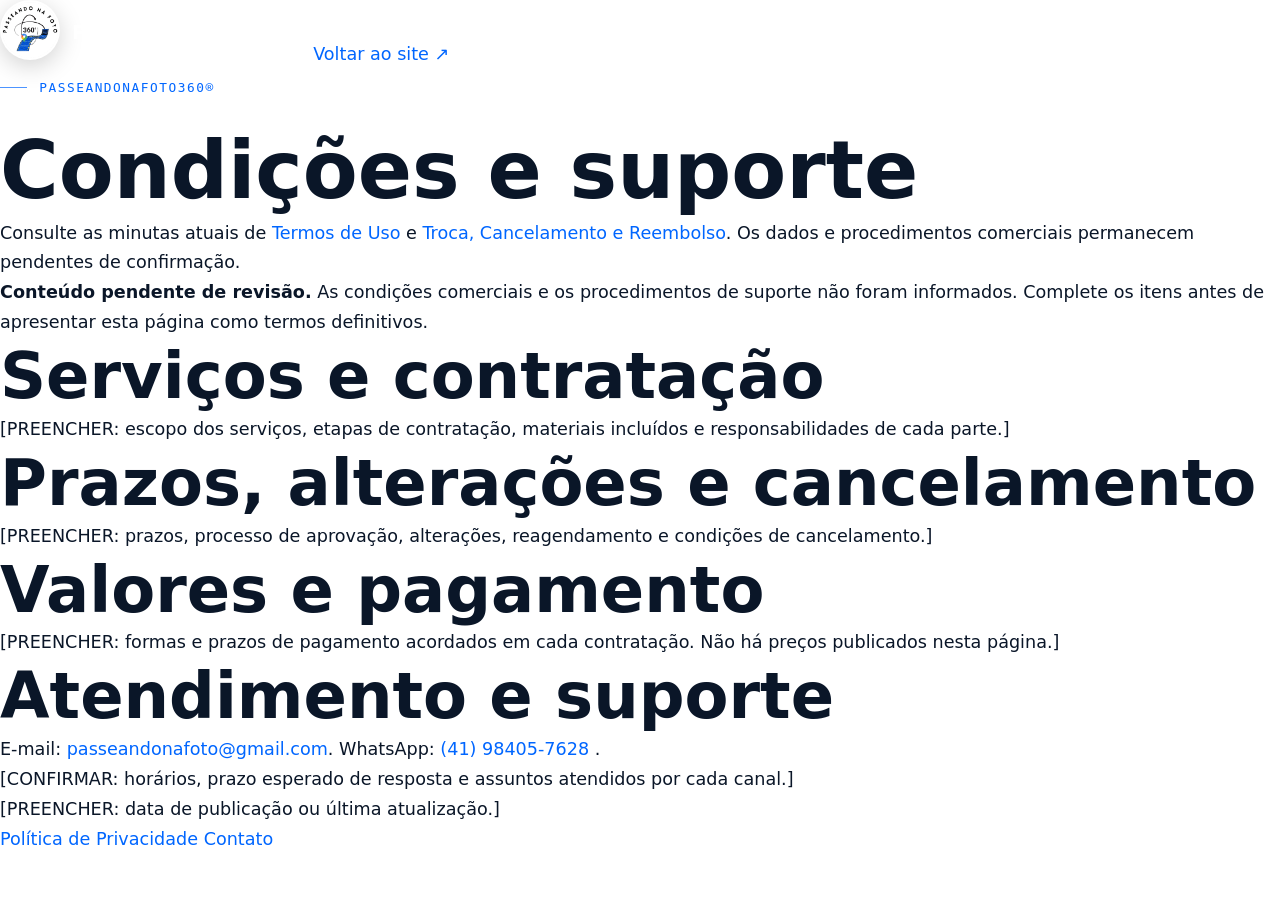
==== commit a99a11d2: "Atualiza paginas legais e atendimento pelo WhatsApp" ====
--- a/projetos/passeandonafoto360/condicoes-e-suporte.html
+++ b/projetos/passeandonafoto360/condicoes-e-suporte.html
@@ -32,6 +32,7 @@
     <main class="legal-content" id="conteudo">
       <p class="eyebrow eyebrow--blue">Passeandonafoto360®</p>
       <h1>Condições e suporte</h1>
+      <p>Consulte as minutas atuais de <a href="termos-de-uso.html">Termos de Uso</a> e <a href="politica-de-troca-e-reembolso.html">Troca, Cancelamento e Reembolso</a>. Os dados e procedimentos comerciais permanecem pendentes de confirmação.</p>
       <p class="legal-notice">
         <strong>Conteúdo pendente de revisão.</strong> As condições comerciais e os
         procedimentos de suporte não foram informados. Complete os itens antes de
